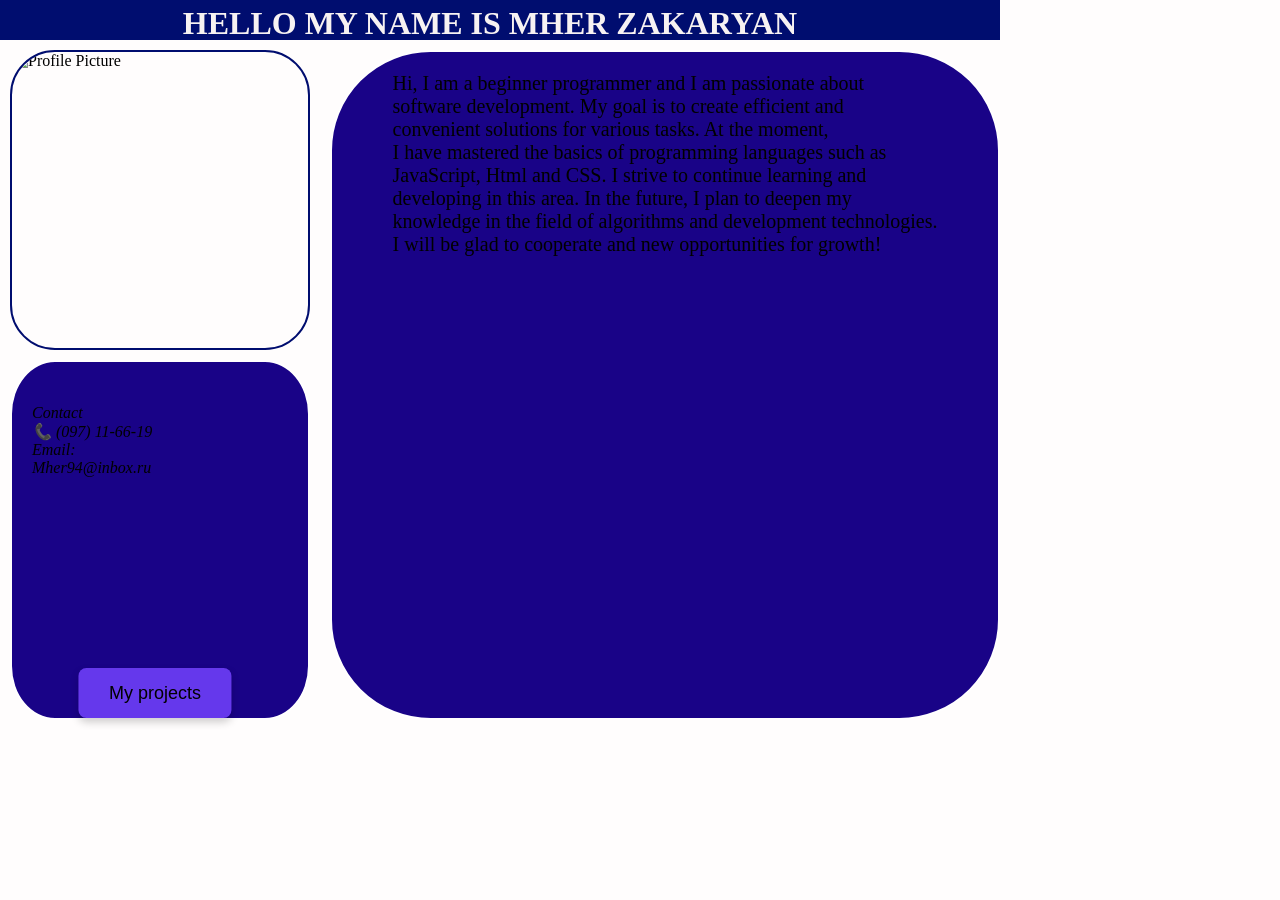
==== index.html @ 57b5a366 "Update and rename resume.html to index.html" ====
<!DOCTYPE html>
<html lang="en">
<head>
    <meta charset="UTF-8">
    <meta name="viewport" content="width=device-width, initial-scale=1.0">
    <title>Mher Resume</title>
    <link rel="stylesheet" href="./style.css" />
</head>
<body>
    
    <header>
        <h1>HELLO MY NAME IS MHER ZAKARYAN</h1>
    </header>
    
    <section>
        <img src="C:\Users\user\Desktop\5346084568475758501.jpg" alt="Profile Picture" width="300" height="300">
    </section>
    <div class="left-container">
    <address>
        <p class="contacts">
                         Contact<br/>
        &#128222; (097) 11-66-19<br/>
        Email: Mher94@inbox.ru
    </p>
    </address>
    <button class="move-button" onclick="window.location.href='projects.html'">My projects</button>
    </div>
    <div class="right-container">
    <div class="myself">
        Hi, I am a beginner programmer and I am passionate about<br/> 
        software development. My goal is to create efficient and<br/>
        convenient solutions for various tasks. At the moment, <br/>I 
        have mastered the basics of programming languages ​​such as <br/>
        JavaScript, Html and CSS. I strive to continue learning and<br/>
        developing in this area. In the future, I plan to deepen my<br/>
        knowledge in the field of algorithms and development technologies.<br/>
        I will be glad to cooperate and new opportunities for growth!
    </div>
    </div>   
</body>
</html>
---- style.css ----
* {
  margin: 0;
  padding: 0;
  box-sizing: border-box;
}
body {
  background-color: rgb(255, 253, 253);
  width: 80%;
  max-width: 1000px;
}
h1 {
  background: none;
    color:rgb(247, 242, 242);
    position: absolute;
    top: 5px;
    left: -150px;
    width: 100%;
}
 
img {
    float: left;
    margin-left: 10px;
    border: 2px solid #000d6f;
    border-radius:15% ;
    margin-top: 10px;
  }
  .contacts {
    color: #000000;;
    text-align: start;
    margin-bottom: 200px;
    margin-left: 20px;
    max-width: 200px;
  }
  header {
    background-color: #000d6f;
    padding: 20px;
    text-align: center;
  
  }
  .left-container {
    width: 300px;        
    height: 360px;       
    background-color: rgb(25, 3, 135); 
    border: 2px solid #ffffff; 
    border-radius: 15%;
    display: flex;       
    justify-content: center; 
    align-items: center; 
    text-align: center;
    margin-left: 10px ;  
    margin-top: 320px;
  }
  .right-container {
    width: 670px;        
    height: 670px;       
    background-color: rgb(25, 3, 135); 
    border: 2px solid #ffffff; 
    border-radius: 15%;
    display: flex;       
    justify-content: center; 
    margin-top: -670px;
    margin-left: 330px; 
    margin-bottom: 0px;
  }
  .myself {
    font-size: 20px;
    margin-top: 20px;
  }
  button {
    width: 200px;          
    height: 50px;           
    font-size: 18px;        
    background-color: #6538ec; 
    color: rgb(0, 0, 0);           
    border: none;           
    border-radius: 8px;     
    cursor: pointer;       
    box-shadow: 0 4px 8px rgba(0, 0, 0, 0.2);
    transition: background-color 0.3s ease; 
}
button:hover {
  background-color: #6ccce7; 
}
.move-button {
  position: sticky;   
  top: 700px;              
  left: 50%;               
  transform: translateX(-50%); 
}
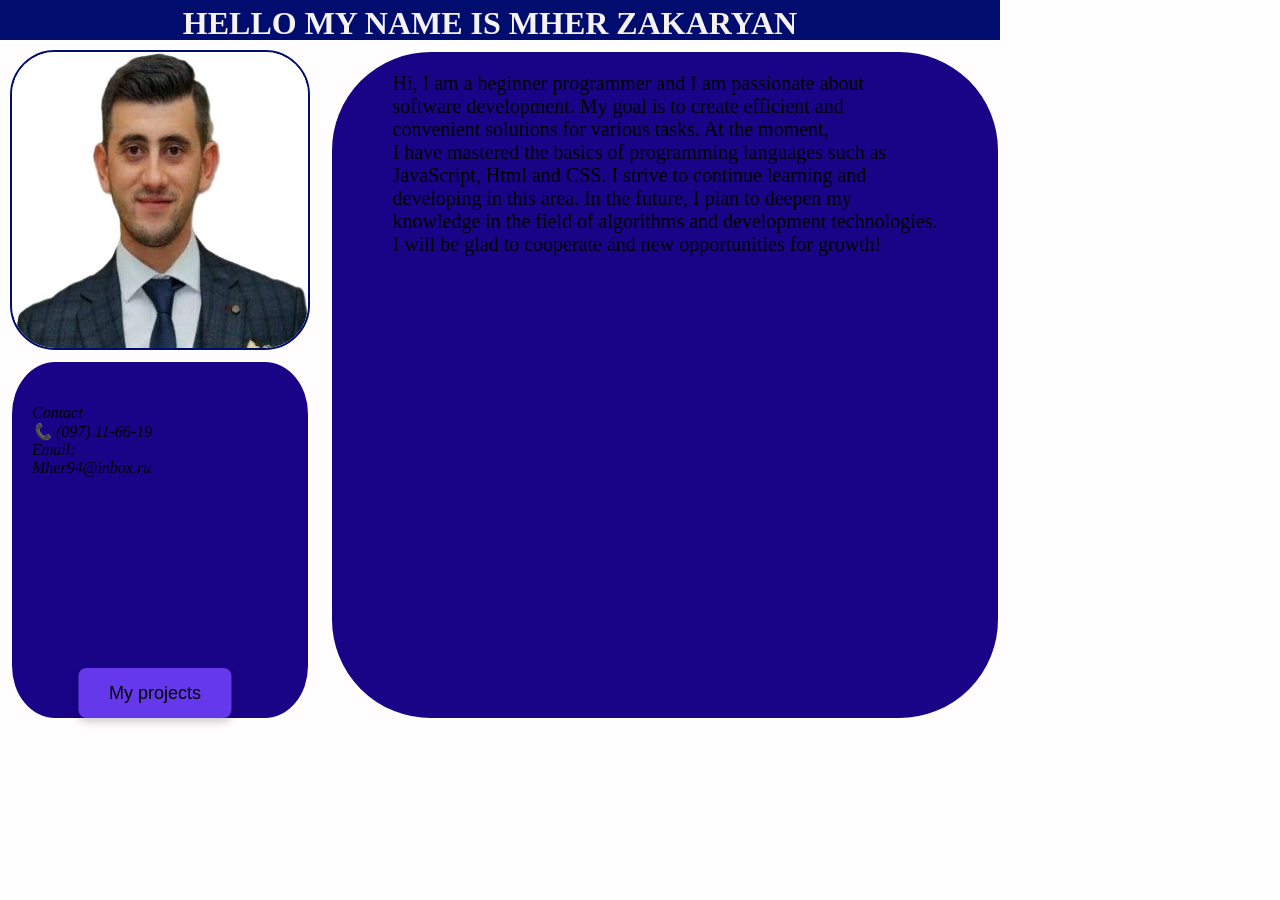
==== commit 6c8b5221: "Update index.html" ====
--- a/index.html
+++ b/index.html
@@ -13,7 +13,7 @@
     </header>
     
     <section>
-        <img src="C:\Users\user\Desktop\5346084568475758501.jpg" alt="Profile Picture" width="300" height="300">
+        <img src="./myphoto.jpg" alt="Profile Picture" width="300" height="300">
     </section>
     <div class="left-container">
     <address>
